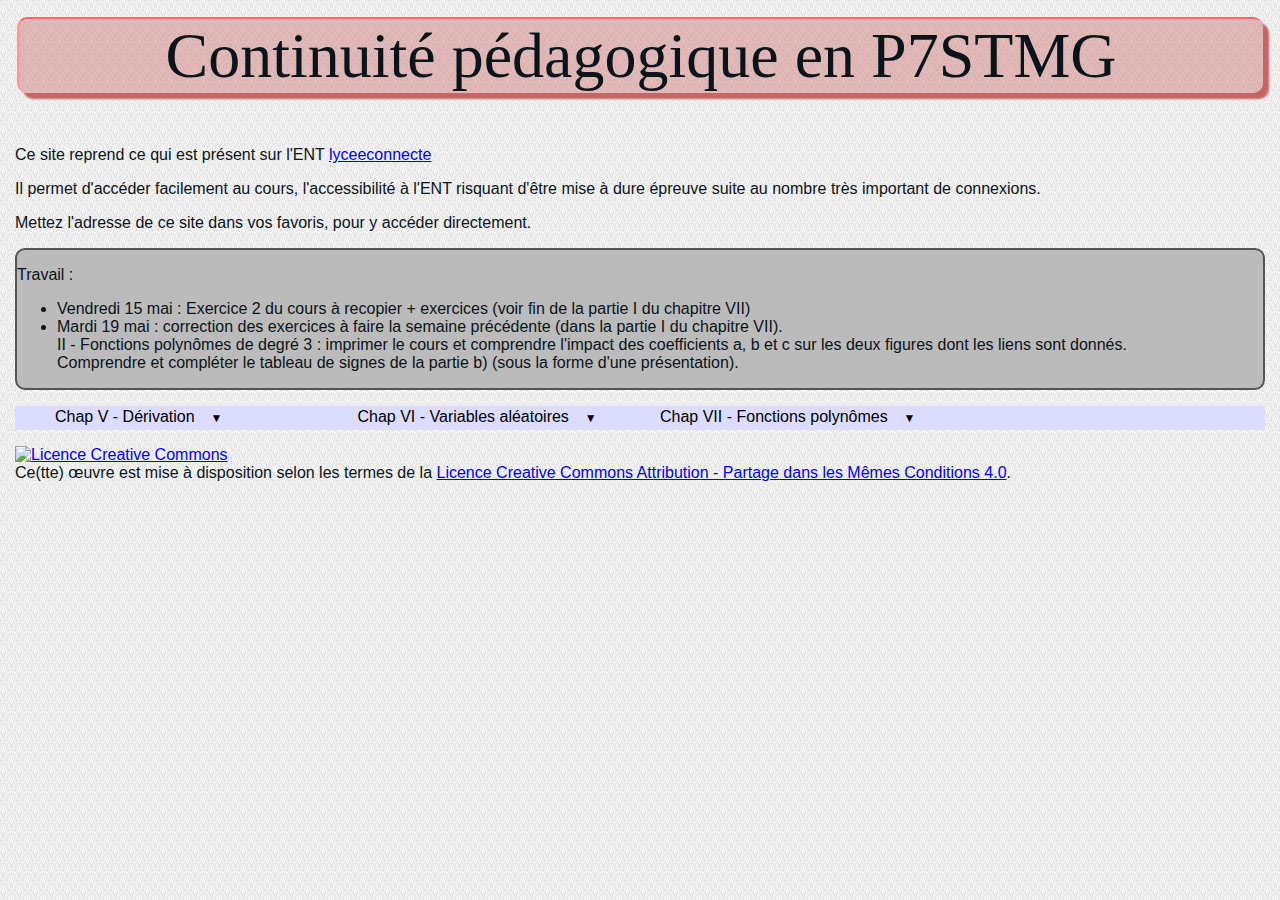
==== index.html @ 455b60ea "Update index.html" ====
<!DOCTYPE html>
<html>

<head>
    <!-- En-tête de la page -->
    <meta charset="utf-8" />
    <!-- C'est l'encodage de mon site -->
    <meta name='keywords' content="P7STMG, mathématiques, maths" />
    <link rel="stylesheet" href="stylesheets/style.css" />
    <!--import des styles en .css-->
    <title>P7STMG</title>
    <!--C'est le titre de la page (écrit en haut de l'onglet du navigateur) -->
    <script src="https://ajax.googleapis.com/ajax/libs/jquery/3.1.0/jquery.min.js"></script>
    <script src="javascript/continuitePedagogique.js"></script>
</head>

<header>
    <span id="voirCompteur">&nbsp;&nbsp;&nbsp;&nbsp;</span>
    <p id="counter"></p>
    <h2>Continuité pédagogique en P7STMG</h2>
</header>

<body>
    <p>Ce site reprend ce qui est présent sur l'ENT <a href="http://lyceeconnecte.fr" target="_blank">lyceeconnecte</a></p>
    <p>Il permet d'accéder facilement au cours, l'accessibilité à l'ENT risquant d'être mise à dure épreuve suite au nombre très important de connexions.</p>
    <p>Mettez l'adresse de ce site dans vos favoris, pour y accéder directement.</p>
    <!--J'ai trouvé le bandeau de navigation ici :
      https://www.pierre-giraud.com/html-css-apprendre-coder-cours/creation-menu-deroulant/
       -->
    <div id="travailRendre">
        <p> Travail :
            <ul>
                <li>Vendredi 15 mai : Exercice 2 du cours à recopier + exercices (voir fin de la partie I du chapitre VII)</li>
                <li>Mardi 19 mai : correction des exercices à faire la semaine précédente (dans la partie I du chapitre VII).<br/> II - Fonctions polynômes de degré 3 : imprimer le cours et comprendre l'impact des coefficients a, b et c sur les deux figures
                    dont les liens sont donnés.<br/> Comprendre et compléter le tableau de signes de la partie b) (sous la forme d'une présentation).</li>
            </ul>
        </p>
    </div>
    <nav>
        <ul>
            <li class="deroulant"><a href="#" id="navderivation">Chap V - Dérivation &ensp;</a>
                <ul class="sous">
                    <li id="navfctDerivee"><a href="#">II - Fonction dérivée</a></li>
                    <li id="navsensVar"><a href="#">III - Sens de variation et signe de la dérivée</a></li>
                </ul>
            </li>
            <li class="deroulant"><a href="#" id="navvarAlea">Chap VI - Variables aléatoires &ensp;</a>
                <ul class="sous">
                    <li id="navepreuvesIndep"><a href="#">I - Succession d'épreuves indépendantes</a></li>
                    <li id="navvaDiscrete"><a href="#">II - Variables aléatoires discrètes</a></li>
                    <li id="navBernoulli"><a href="#">III - Répétitions d'épreuves de Bernoulli</a></li>
                </ul>
            </li>
            <li class="deroulant"><a href="#" id="navpolynomes">Chap VII - Fonctions polynômes &ensp;</a>
                <ul class="sous">
                    <li id="navpolDegre2"><a href="#">I - Fonctions <i>x</i>&mapsto;<i>a</i>(<i>x</i>-<i>x</i><sub>1</sub>)(<i>x</i>-<i>x</i><sub>2</sub>)</a></li>
                    <li id="navpolDegre3"><a href="#">II - Fonctions polynômes de degré 3</a></li>
                </ul>
            </li>
        </ul>
    </nav>

    <div id='derivation'>
        <h1 id="Introduction">Chapitre V - Dérivation</h1>

        <div id="fctDerivee">
            <p>Je rappelle que vous avez été destinataire du support de cours suivant : <a href="documents/2019_1STMG_05_Derivation_eleve.pdf" target="_blank">pdf</a></p>
            <p>Par ailleurs, les lectures graphiques de nombres dérivés sont importantes. Voici les liens directs vers les exercices présents sur labomep :
                <ul>
                    <li><a href="https://bibliotheque.sesamath.net/public/voir/5ba8a2980c7c1c7a4ca3eb2f" target="_blank">exercice 1</a></li>
                    <li><a href="https://bibliotheque.sesamath.net/public/voir/5c59a21f830f3437fdd11181" target="_blank">exercice 2</a></li>
                </ul>
            </p>
            <h2>II - Fonction dérivée</h2>
            <p>Voici le tableau complété en classe</p>
            <p> <img src="images/tableauDerivees.JPG"></p>
            <p>Voici sur un exemple la façon de calculer la dérivée d'une fonction polynôme de degré 3 : <a href="documents/2019_presentationcalculDerivee.pdf" target="_blank">pdf</a></p>
            <p>Pour plus d'explications, voici une vidéo qui reprend étape par étape le contenu de ce fichier pdf.</p>
            <video controls width="467" height="348"><source src="videos/DeriveePolynomeDegre3.mp4"></video>
            <p><strong>Cela devrait aider les élèves qui n'auraient pas réussi à faire le deuxième exercice labomep.</strong></p>
            <p>Voici le lien vers cet exercice : <a href="https://bibliotheque.sesamath.net/public/voir/49609" target="_blank">exercice 3</a></p>
            <p><strong>Vous devez par ailleurs aller sur moodle car un exercice en ligne est à faire (il reprend les exercices 30, 33 et 37 p. 113).</strong></p>
        </div>
        <div id="sensVar">
            <h2>III - Sens de variation d'une fonction et signe du nombre dérivé </h2>
            <p>Recopier dans votre cours ce qui suit :<br/><img src="images/proprieteSigneDerivee.JPG"></p>
            <p>Voici sur un exemple (à écrire dans le cours) comment on peut utiliser cette propriété : <a href="documents/2019_signeDeriveeVariationFct.pdf" target="_blank">pdf</a></p>
            <p>Pour plus d'explications, voici une vidéo qui reprend étape par étape le contenu de ce fichier pdf.</p>
            <video controls width="467" height="351"><source src="videos/SigneDeriveeVariationFct.mp4"></video>
            <p>Nous pouvons poursuivre avec l'exercice complet (et donc très important) montrant comment sont souvent utilisées ces propriétés.</p>
            <p>Voici le corrigé de l'exercice du cours. Le recopier : <a href="documents/2019_exBilanEtudeFct.pdf" target="_blank">pdf</a>.</p>
            <p>Pour expliquer ce documents, voici une vidéo que j'ai découpée en 4 parties. <strong>N'oubliez-pas que cet exercice est très important.</strong></p>
            <video controls width="532" height="408"><source src="videos/exoCoursQuestion1.mp4"></video>
            <video controls width="532" height="408"><source src="videos/exoCoursQuestion2.mp4"></video>
            <video controls width="532" height="408"><source src="videos/exoCoursQuestion3.mp4"></video>
            <video controls width="532" height="408"><source src="videos/exoCoursQuestion3cd.mp4"></video>
            <p>
                <ul>
                    <li>Exercice 42 p. 113 (à faire le vendredi 20 mars). Voici le <a href="documents/ex42p113.pdf" target="_blank">corrigé (sous forme d'un diaporama) de l'exercice 42</a></li>
                    <li>Exercice 54 p. 114 (à faire pour le mardi 24 mars). Voici le <a href="documents/ex54p114.pdf" target="_blank">corrigé (sous forme d'un diaporama) de l'exercice 54</a></li>
                    <li>Exercice 71 p. 116 (à faire le mars 24 mars). Voici le <a href="documents/ex71p116.pdf" target="_blank">corrigé (sous forme d'un diaporama) de l'exercice 71</a></li>
                    <li>Exercice 73 p. 117. Voici le <a href="documents/ex73p117.pdf" target="_blank">corrigé de l'exercice 73 p. 117</a>.</li>
                    <li>Dernier exercice du chapitre sous forme d'un devoir à rendre : exercice 97 p. 121 + <a href="documents/Courbe DM01.pdf" target="_blank">exercice sur les nombres dérivés</a>.</li>
                    <li>Voici le <a href="documents/ex97p121.pdf" target="_blank">corrigé de l'exercice 97 p. 121</a> ainsi que celui du <a href="documents/CourbeDM_corr.pdf" target="_blank">deuxième exercice</a><br/> Quelques explications supplémentaires
                        en vidéo : <video controls width="448" height="270"><source src="videos/ex97p121.mp4"></video></li>
                    <li>Pour une utilisation de la calculatrice dans le calcul d'images avec un tableau de valeurs, je vous le propose avec 2 modèles :<br/> Avec la casio Graph35 :<video controls width="448" height="270"><source src="videos/casio35TabValeurs.mp4"></video><br/>                        Avec la casio collège :<video controls width="448" height="270"><source src="videos/casioCollegeTabValeurs.mp4"></video></li>

                </ul>
            </p>
        </div>
    </div>
    <div id='varAlea'>
        <h1 id="Introduction">Chapitre VI - Variables aléatoires</h1>
        <p>Voici le <a href="documents/VariablesAleaPartie1.pdf" target="_blank">fichier contenant le cours</a> (il contient toutes les captures d'écran). Vous trouverez ci-dessous les exemples à intégrer.</p>
        <div id="epreuvesIndep">
            <p>Début du chapitre (capture présente dans <a href="documents/VariablesAleaPartie1.pdf" target="_blank">le fichier</a>)&nbsp;:<br/>
                <img src="images/successionEpreuves.jpg" alt="succession épreuves" /></p>
            <p>Voici deux exemples de construction d'un arbre, au format pdf et en vidéo : <a href="documents/2019_successionEpreuveEx1.pdf" target="_blanck">exemple 1</a> et <a href="documents/2019_successionEpreuveEx2.pdf" target="_blanck">exemple 2</a></p>
            <video controls width="480" height="270"><source src="videos/arbre_ex1.mp4"></video>
            <video controls width="480" height="270"><source src="videos/arbre_ex2.mp4"></video>
            <p>Faire l'exercice 56 p. 160 le vendredi 03 avril.<br/> Pour le mardi 07 avril, faire l'exercice 95 p. 167.<br/> Voici la <a href="documents/exEpreuvesIndep.pdf" target="_blank">correction de ces exercices</a>.</p>
        </div>
        <div id="vaDiscrete">
            <h2>Variable aléatoire discrète</h2>
            <p>Suite du chapitre (capture présente dans <a href="documents/VariablesAleaPartie1.pdf" target="_blank">le fichier</a>)&nbsp;:<br/>
                <img src="images/va_loiProba.jpg" alt="variable aléatoire et loi de probabilité" /></p>
            <p>Voici deux exemples de construction d'une loi de probabilité, au format pdf et en vidéo : <a href="documents/2019_loiProbaEx1.pdf" target="_blanck">exemple 1</a> et <a href="documents/2019_loiProbaEx2.pdf" target="_blanck">exemple 2</a></p>
            <video controls width="480" height="270"><source src="videos/loiProba_Ex1.mp4"></video>
            <video controls width="480" height="270"><source src="videos/loiProba_Ex2.mp4"></video>
            <p>mardi 07 avril : faire l'exercice 40 p. 158 (correction dont le lien est mis en bas de page)</p>
            <p>Voici le dernier point de cette partie : l'espérance d'une variable aléatoire (capture présente dans <a href="documents/VariablesAleaPartie2.pdf" target="_blank">le fichier</a>).<br/>Cela représente <strong>la moyenne des valeurs de la variable aléatoire X</strong>.<br/>
                <img src="images/esperanceVa.jpg" alt="espérance d'une variable aléatoire" /></p>
            <p>Voici <a href="documents/2019_espeVa.pdf" target="_blank">deux exemples</a> sur le calcul de l'espérance d'une variable alétaoire (à recopier) et les explications en vidéo :</p>
            <video controls width="468" height="329"><source src="videos/esperanceLoi.mp4"></video>

            <p>Mardi 07 avril : Faire l'exercice 26 p. 157 (la correction est à la fin du manuel, mais vous le savez mieux que moi...).<br/> Faire également l'exercice 27 p. 157.<br/> Voici la <a href="documents/exVariableAlea.pdf" target="_blank">correction des exercices 40 p. 158 et 26 p. 157</a>.</p>
            <p><a href="documents/ex91p165.pdf" target="_blank">Correction de l'exercice 91 p. 165</a> qui était à faire pour le vendredi 11 avril.</p>

        </div>
        <div id="Bernoulli">
            <h2>Repétition d'épreuves de Bernoulli</h2>
            <p>Suite du chapitre (capture présente dans <a href="documents/VariablesAleaPartie2.pdf" target="_blank">le fichier</a>)&nbsp;:<br/>
                <img src="images/loiBernoulli.jpg" alt="loi de Bernoulli" /></p>
            <p>La suite du chapitre sera traitée à l'aide de deux exemples&nbsp;:<br/>
                <img src="images/schemaBernoulli.jpg" alt="répétition d'épreuves de Bernoulli" /></p>
            <p>Voici les exemples du cours (à recopier) : <a href="documents/2019_repetitionBernoulli.pdf" target="_blank">partie 1</a> et <a href="documents/2019_repetitionBernoulliEx.pdf" target="_blank">partie 2</a></p>
            Exemple 1 en vidéo : <video controls width="468" height="329"><source src="videos/SchemaBernoulliEx1.mp4"></video> Exemple 2 en vidéo : <video controls width="468" height="329"><source src="videos/SchemaBernoulliEx2.mp4"></video>
            <p><u>Mardi 14 avril :</u> Faire les exercices 41 p. 158 - 42 p. 158 et 61 p. 161.<br/>Pour réussir, vous devrez comprendre qu'à chaque fois nous sommes dans la situation d'une succession d'épreuves de Bernoulli. Il vous faudra alors faire des
                arbres comme dans les vidéos ci-dessus.<br/>Dans la première vidéo, vous aviez 4 répétitions, dans la seconde, vous n'en aviez que 2. Donc faites attention aux nombre de répétitions que vous avez dans ces exercices.<br/>Voici <a href="documents/exrepBernoulli.pdf"
                    target="_blank">la correction de ces trois exercices</a>.</p>
            <p><u>Vendredi 17 avril :</u> exercice 63 p. 161 avec <a href="documents/ex63p161.pdf" target="_blank">la correction</a></p>
            <p><u>Pour le mardi 05 mai :</u>exercice 90 p. 165 à rendre (merci de le rendre quelques jours avant pour me laisser du temps pour corriger).</p>
            <p>Voici la <a href="documents/ex90p165.pdf" target="_blank">correction de l'exercice 90</a>.</p>
        </div>
    </div>
    <div id='polynomes'>
        <h1 id="Introduction">Chapitre VII - Fonctions polynômes de degrés 2 et 3</h1>
        <div id="polDegre2">
            <h2>Fonctions <i>x</i>&mapsto;<i>a</i>(<i>x</i>-<i>x</i><sub>1</sub>)(<i>x</i>-<i>x</i><sub>2</sub>)</h2>
            <p><u>Mardi 05 mai :</u></p>
            <p>Voici la version élève de <a href="documents/2019_polynomeDegre2.pdf" target="_blank">la partie I du cours</a>.</p>
            <p>Compléter cette version avec la <a href="documents/ExPolDegre2.pdf" target="_blank">présentation de l'exemple intégré au cours</a>.</p>
            <p>Construire la courbe représentative dans le repère : dans la présentation ci-dessus, je renvoie à la méthode corrigée lors d'une exercice pour construire un tableau de valeurs.</p>
            <p><u>Lundi 11 mai :</u></p>
            <p>Concernant le dernier exercice de cette partie, je l'ai découpé par question :
                <ul>
                    <li><a href="documents/ExoPolDegre2Q1.pdf" target="_blank">Question 1</a> puis en <a href="videos/ExoPolDegre2Q1.mp4" target="_blank">vidéo</a></li>
                    <li><a href="documents/ExoPolDegre2Q2.pdf" target="_blank">Question 2</a> puis en <a href="videos/ExoPolDegre2Q2.mp4" target="_blank">vidéo</a></li>
                    <li><a href="documents/ExoPolDegre2Q3.pdf" target="_blank">Question 3</a> puis en <a href="videos/ExoPolDegre2Q3.mp4" target="_blank">vidéo</a></li>
                </ul>
            </p>
            <p><u>Mardi 12 mai : se servir des exercices de la veille pour faire les suivants (ils sont très courts) :</u>
                <ul>
                    <li>exercices 3 - 6 - 8 p. 89</li>
                    <li>exercices 11 - 12 p. 89</li>
                    <li>exercice 37 p. 91</li>
                </ul>
            </p>
            <p><a href="documents/Ex12mai.pdf" target="_blank">Correction des exercices</a> qui étaient à faire pour le 12 mai.</p>
            <p><u>Vendredi 15 mai</u><br/>Recopier l'<a href="documents/ExPolDegre2.pdf" target="_blank">exercice 2</a> dans le cours.</p>
            <p>Faire les exercices 13 p. 89 et 40 p. 91 (pour ce deuxième exercice, il s'agit de construire un tableau de signes comme nous avions déjà fait en travaillant les automatismes).</p>
            <p><a href="documents/Ex15mai.pdf" target="_blank">Correction des exercices</a> qui étaient à faire pour le 15 mai.</p>
        </div>
        <div id="polDegre3">
            <h2>Fonctions polynômes de degré 3</h2>
            <p>Les deux sous-parties de ce paragraphe sont dans ce <a href="documents/2019_1STMG_05_Derivation_eleve.pdf" target="_blank">document</a>.</p>
            <h3>a) Les fonctions <i>x</i>&mapsto;<i>ax</i>&sup3;+<i>b</i></h3>
            <p>Cette partie du cours est juste destinées à vous faire découvrir les fonctions de base permettant d'introduire les fonctions polynômes de degré 3.</p>
            <p>Sur cette <a href="documents/axCubeplusb.html" target="_blank">première figure</a>, vous pouvez modifier les valeurs de <i>a</i> et <i>b</i> pour voir l'impact que cela peut avoir sur la courbe.</p>
            <p>Cette <a href="documents/resolutionxCubeEgalc.html" target="_blank">deuxième figure</a> vous permet de visualiser où se situe la solution de l'équation
                <x>&sub3;=<i>c</i> suivant différentes valeur de <i>c</i>.</x>.</p>
            <h3>b) Les fonctions <i>x</i>&mapsto;<i>a</i>(<i>x</i>-<i>x</i><sub>1</sub>)(<i>x</i>-<i>x</i><sub>2</sub>)(<i>x</i>-<i>x</i><sub>3</sub>)</h3>
            <p>L'étude de cette famille de fonction se résumé finalement à la détermination de son signe. Il faut tout de même retenir qu'une telle fonction admettra 3 racines (elle s'annulera en 3 valeurs) et que pour déterminer son signe on construira
                un <strong>tableau de signes</strong>.</p>
            <p>L'exemple donné dans le cours est à compléter à l'aide de <a href="documents/signePolDegre3.pdf" target="_blank">cette présentation</a>.</p>
        </div>
    </div>
    <footer id="licencePied">
        <a rel="license" href="http://creativecommons.org/licenses/by-sa/4.0"><img alt="Licence Creative Commons" style="border-width:0" src="https://licensebuttons.net/l/by-sa/4.0/88x31.png" /></a><br />Ce(tte) œuvre est mise à disposition selon les termes de la <a rel="license" href="http://creativecommons.org/licenses/by-sa/4.0">Licence Creative Commons Attribution -  Partage dans les Mêmes Conditions 4.0</a>.
    </footer>

</body>


</html>
---- stylesheets/style.css ----
html,
body {
    font-family: "Comic Sans MS", "Trebuchet MS", Arial, Verdana, sans-serif;
    /*sur les polices j'en mets plusieurs pour que le navigateur cherche la suivante s'il ne trouve pas la première
	par ailleurs, j'ai mis des guillemets autour des polices qui contiennent une espace dans leur nom*/
    background: url("../images/bg1.gif");
    margin: 0px;
    padding: 0px;
    color: black;
}

body {
    padding: 15px;
    color: rgb(10, 20, 25);
    visibility: hidden;
    /*je le rends invisible au début, mais cela redeviendra visible avec le js*/
}

header {
    margin: 2px;
    margin-bottom: 10px;
    text-align: center;
    background-color: rgba(200, 100, 100, 0.4);
    border-top: 2px solid rgb(255, 100, 100);
    border-left: 2px solid rgb(255, 150, 150);
    border-radius: 10px;
    box-shadow: 6px 6px 2px rgb(200, 100, 100);
}

h1 {
    background: border-box rgba(200, 0, 30, 0.7);
    border-radius: 7px;
    padding-left: 10px;
    font-style: italic;
    font-weight: bold;
    text-transform: uppercase;
}

h2 {
    border-radius: 7px;
    box-shadow: -5px 5px teal;
    background-color: rgba(20, 10, 120, 0.5);
}

h3 {
    text-shadow: 2px 2px #558ABB;
}

header>h2 {
    font-family: Liberation Serif, sans-serif;
    font-size: 4em;
    font-weight: normal;
    margin-top: 0px;
    box-shadow: none;
    background-color: transparent;
}

.codePython {
    /*Utilisé pour tout code python*/
    background-color: white;
    border: dashed black 1px;
    margin-left: 1px;
    margin-right: 7px;
    padding-left: 2px;
    padding-right: 2px;
    text-decoration: bold;
}

pre>.codePython {
    font-size: 1.2em;
}

.motCle {
    /*Je mets en bleu les mots clés en python*/
    color: blue;
}

.comment {
    /*Je mets en gris les commentaires en python*/
    color: rgb(90, 90, 90);
}

.diaporama {
    text-align: center;
    width: 100%;
}

#idDiapo {
    text-align: center;
}

.imageDiapo {
    width: 75%;
    float: none;
}

th {
    background-color: rgba(0, 0, 255, 0.3);
    text-decoration: bold;
}

table {
    border-collapse: collapse;
    width: 100%;
}

table,
th,
td {
    border: 1px solid black;
}

td {
    text-align: center;
    width: 14%;
}

button {
    border: none;
    padding: 6px;
    margin: 0 10px 15px 10px;
    border-radius: 2px;
    box-shadow: 3px 3px 12px #999;
    background: #fff;
    font: bold 13px Arial;
    color: #555;
}

button:hover {
    box-shadow: 0 12px 16px 0 rgba(0, 0, 0, 0.24), 0 17px 50px 0 rgba(0, 0, 0, 0.19);
}


/**************************************************************************
Pour le bandeau de navigation
J'ai trouvé ça ici :
https://www.pierre-giraud.com/html-css-apprendre-coder-cours/creation-menu-deroulant/
*************************************************************************/

nav {
    width: 100%;
    margin: 0 auto;
    background-color: rgb(220, 220, 255);
    position: sticky;
    top: 0px;
}

nav ul {
    list-style-type: none;
}

nav ul li {
    float: left;
    width: 25%;
    text-align: left;
    position: relative;
}

nav ul::after {
    content: "";
    display: table;
    clear: both;
}

nav a {
    display: block;
    text-decoration: none;
    color: black;
    border-bottom: 2px solid transparent;
    padding: 2px 0px;
}

nav a:hover {
    color: orange;
    border-bottom: 2px solid gold;
}

.sous {
    display: none;
    box-shadow: 0px 1px 2px #CCC;
    background-color: white;
    position: absolute;
    width: 100%;
    z-index: 1000;
}

nav>ul li:hover .sous {
    display: block;
}

.sous li {
    float: none;
    width: 100%;
    text-align: left;
}

.sous a {
    padding: 2px;
    border-bottom: none;
}

.sous a:hover {
    border-bottom: none;
    background-color: RGBa(200, 200, 200, 0.1);
}

.deroulant>a::after {
    content: " ▼";
    font-size: 12px;
}

#voirCompteur,
#counter {
    position: absolute;
    top: 0px;
    left: 0px;
}

#travailRendre {
    margin: 0;
    padding: 0;
    background-color: #BBBBBB;
    border-radius: 10px;
    border: 2px solid #555;
}
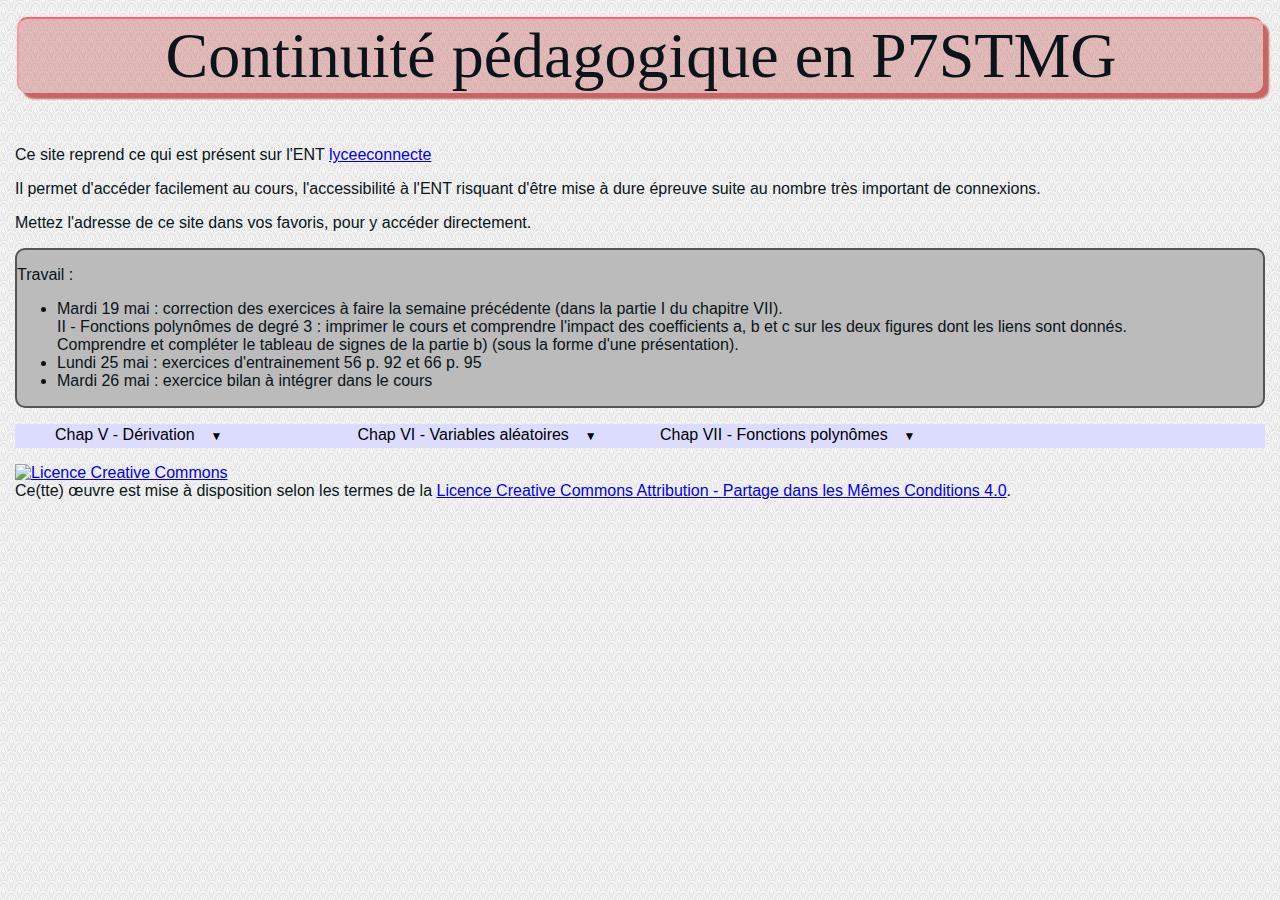
==== commit 78b8670c: "Update index.html" ====
--- a/index.html
+++ b/index.html
@@ -30,9 +30,10 @@
     <div id="travailRendre">
         <p> Travail :
             <ul>
-                <li>Vendredi 15 mai : Exercice 2 du cours à recopier + exercices (voir fin de la partie I du chapitre VII)</li>
                 <li>Mardi 19 mai : correction des exercices à faire la semaine précédente (dans la partie I du chapitre VII).<br/> II - Fonctions polynômes de degré 3 : imprimer le cours et comprendre l'impact des coefficients a, b et c sur les deux figures
                     dont les liens sont donnés.<br/> Comprendre et compléter le tableau de signes de la partie b) (sous la forme d'une présentation).</li>
+                <li>Lundi 25 mai : exercices d'entrainement 56 p. 92 et 66 p. 95</li>
+                <li>Mardi 26 mai : exercice bilan à intégrer dans le cours</li>
             </ul>
         </p>
     </div>
@@ -193,6 +194,10 @@
             <p>L'étude de cette famille de fonction se résumé finalement à la détermination de son signe. Il faut tout de même retenir qu'une telle fonction admettra 3 racines (elle s'annulera en 3 valeurs) et que pour déterminer son signe on construira
                 un <strong>tableau de signes</strong>.</p>
             <p>L'exemple donné dans le cours est à compléter à l'aide de <a href="documents/signePolDegre3.pdf" target="_blank">cette présentation</a>.</p>
+            <p>Faire les exercices 56 p. 92 et 66 p. 95. Vous pourrez ensuite comparer vos résultats à la <a href="documents/Ex25mai.pdf" target="_blank">correction</a>.</p>
+            <h3>c) Exercice bilan</h3>
+            <p>Voici <a href="documents/exoBilanChap7.pdf" target="_blank">un exercice bilan de ce chapitre</a> à intégrer dans le cours.</p>
+            <p>Entrainez-vous au brouillon à faire cet exercice (vous êtes en mesure de faire de très nombreuses questions) puis recopiez sur votre cours le corrigé que je vous donne sous la forme d'une <a href="documents/exoBilan.pdf" taget="_blank">présentation</a>.</p>
         </div>
     </div>
     <footer id="licencePied">
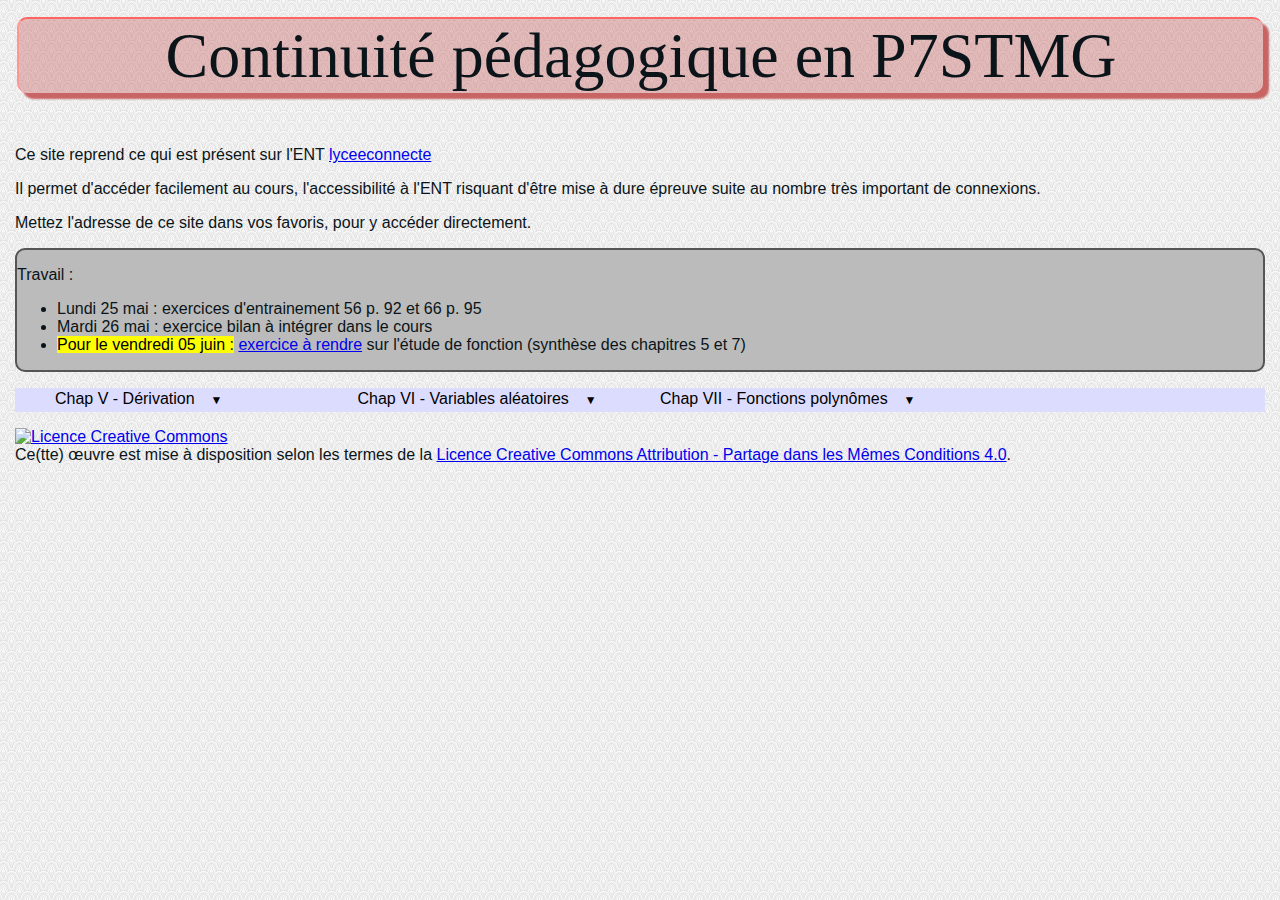
==== commit c2463354: "Update index.html" ====
--- a/index.html
+++ b/index.html
@@ -30,10 +30,9 @@
     <div id="travailRendre">
         <p> Travail :
             <ul>
-                <li>Mardi 19 mai : correction des exercices à faire la semaine précédente (dans la partie I du chapitre VII).<br/> II - Fonctions polynômes de degré 3 : imprimer le cours et comprendre l'impact des coefficients a, b et c sur les deux figures
-                    dont les liens sont donnés.<br/> Comprendre et compléter le tableau de signes de la partie b) (sous la forme d'une présentation).</li>
                 <li>Lundi 25 mai : exercices d'entrainement 56 p. 92 et 66 p. 95</li>
                 <li>Mardi 26 mai : exercice bilan à intégrer dans le cours</li>
+                <li><mark>Pour le vendredi 05 juin :</mark> <a href="documents/2019_1STMG_07_ExoARendre.pdf" target="_blank">exercice à rendre</a> sur l'étude de fonction (synthèse des chapitres 5 et 7)</li>
             </ul>
         </p>
     </div>
@@ -56,6 +55,7 @@
                 <ul class="sous">
                     <li id="navpolDegre2"><a href="#">I - Fonctions <i>x</i>&mapsto;<i>a</i>(<i>x</i>-<i>x</i><sub>1</sub>)(<i>x</i>-<i>x</i><sub>2</sub>)</a></li>
                     <li id="navpolDegre3"><a href="#">II - Fonctions polynômes de degré 3</a></li>
+                    <li id="navsynthese"><a href="#">III - Synthèse sur l'étude de fonction</a></li>
                 </ul>
             </li>
         </ul>
@@ -199,6 +199,10 @@
             <p>Voici <a href="documents/exoBilanChap7.pdf" target="_blank">un exercice bilan de ce chapitre</a> à intégrer dans le cours.</p>
             <p>Entrainez-vous au brouillon à faire cet exercice (vous êtes en mesure de faire de très nombreuses questions) puis recopiez sur votre cours le corrigé que je vous donne sous la forme d'une <a href="documents/exoBilan.pdf" taget="_blank">présentation</a>.</p>
         </div>
+        <div id="synthese">
+            <h2>Synthèse sur l'étude de fonction</h2>
+            <p><a href="documents/2019_1STMG_07_ExoARendre.pdf" target="_blank">Exercice à rendre le vendredi 05 juin</a> sur l'étude de fonction (synthèse des chapitres 5 et 7).</p>
+        </div>
     </div>
     <footer id="licencePied">
         <a rel="license" href="http://creativecommons.org/licenses/by-sa/4.0"><img alt="Licence Creative Commons" style="border-width:0" src="https://licensebuttons.net/l/by-sa/4.0/88x31.png" /></a><br />Ce(tte) œuvre est mise à disposition selon les termes de la <a rel="license" href="http://creativecommons.org/licenses/by-sa/4.0">Licence Creative Commons Attribution -  Partage dans les Mêmes Conditions 4.0</a>.
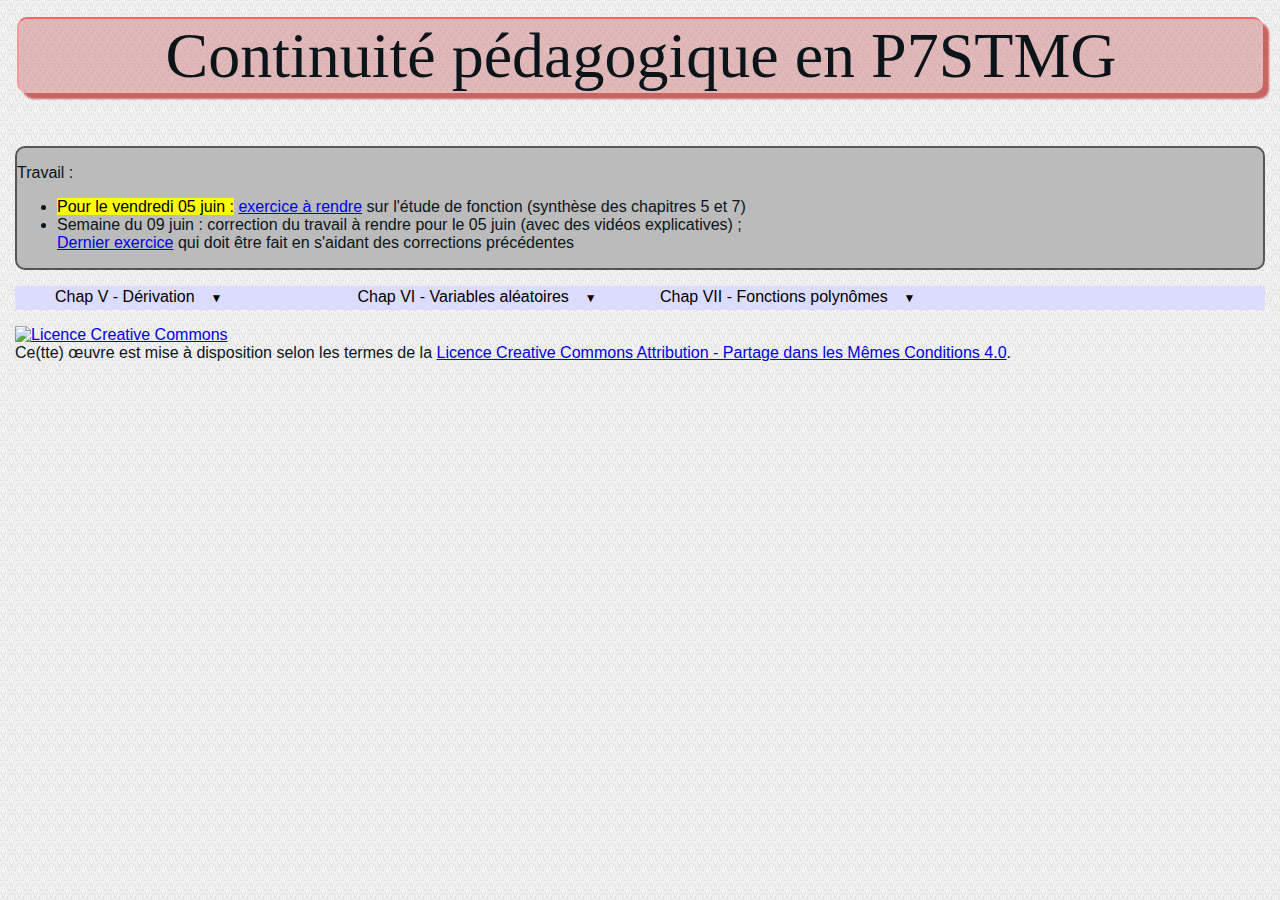
==== commit 9038d877: "Update index.html" ====
--- a/index.html
+++ b/index.html
@@ -21,18 +21,14 @@
 </header>
 
 <body>
-    <p>Ce site reprend ce qui est présent sur l'ENT <a href="http://lyceeconnecte.fr" target="_blank">lyceeconnecte</a></p>
-    <p>Il permet d'accéder facilement au cours, l'accessibilité à l'ENT risquant d'être mise à dure épreuve suite au nombre très important de connexions.</p>
-    <p>Mettez l'adresse de ce site dans vos favoris, pour y accéder directement.</p>
     <!--J'ai trouvé le bandeau de navigation ici :
       https://www.pierre-giraud.com/html-css-apprendre-coder-cours/creation-menu-deroulant/
        -->
     <div id="travailRendre">
         <p> Travail :
             <ul>
-                <li>Lundi 25 mai : exercices d'entrainement 56 p. 92 et 66 p. 95</li>
-                <li>Mardi 26 mai : exercice bilan à intégrer dans le cours</li>
                 <li><mark>Pour le vendredi 05 juin :</mark> <a href="documents/2019_1STMG_07_ExoARendre.pdf" target="_blank">exercice à rendre</a> sur l'étude de fonction (synthèse des chapitres 5 et 7)</li>
+                <li>Semaine du 09 juin : correction du travail à rendre pour le 05 juin (avec des vidéos explicatives) ;<br/> <a href="documents/dernierExo.pdf" target="_blank">Dernier exercice</a> qui doit être fait en s'aidant des corrections précédentes</li>
             </ul>
         </p>
     </div>
@@ -197,11 +193,13 @@
             <p>Faire les exercices 56 p. 92 et 66 p. 95. Vous pourrez ensuite comparer vos résultats à la <a href="documents/Ex25mai.pdf" target="_blank">correction</a>.</p>
             <h3>c) Exercice bilan</h3>
             <p>Voici <a href="documents/exoBilanChap7.pdf" target="_blank">un exercice bilan de ce chapitre</a> à intégrer dans le cours.</p>
-            <p>Entrainez-vous au brouillon à faire cet exercice (vous êtes en mesure de faire de très nombreuses questions) puis recopiez sur votre cours le corrigé que je vous donne sous la forme d'une <a href="documents/exoBilan.pdf" taget="_blank">présentation</a>.</p>
+            <p>Entrainez-vous au brouillon à faire cet exercice (vous êtes en mesure de faire de très nombreuses questions) puis recopiez sur votre cours le corrigé que je vous donne sous la forme d'une <a href="documents/exoBilan.pdf" target="_blank">présentation</a>.</p>
         </div>
         <div id="synthese">
             <h2>Synthèse sur l'étude de fonction</h2>
             <p><a href="documents/2019_1STMG_07_ExoARendre.pdf" target="_blank">Exercice à rendre le vendredi 05 juin</a> sur l'étude de fonction (synthèse des chapitres 5 et 7).</p>
+            <p>Voici <a href="documents/correctionExoBilanFonctions.pdf" target="_blank">la correction de ces deux exercices</a>,<br/> puis sous la forme de deux présentations en vidéo : <a href="videos/BilanFct_Exercice1.mp4" target="_blank">exercice 1</a>                et <a href="videos/BilanFct_Exercice2.mp4" target="_blank">exercice 2</a>.</p>
+            <p>S'ader de ces corrigés pour faire l'<a href="documents/dernierExo.pdf" target="_blank">exercice suivant</a> qui sera le dernier de l'année.</p>
         </div>
     </div>
     <footer id="licencePied">
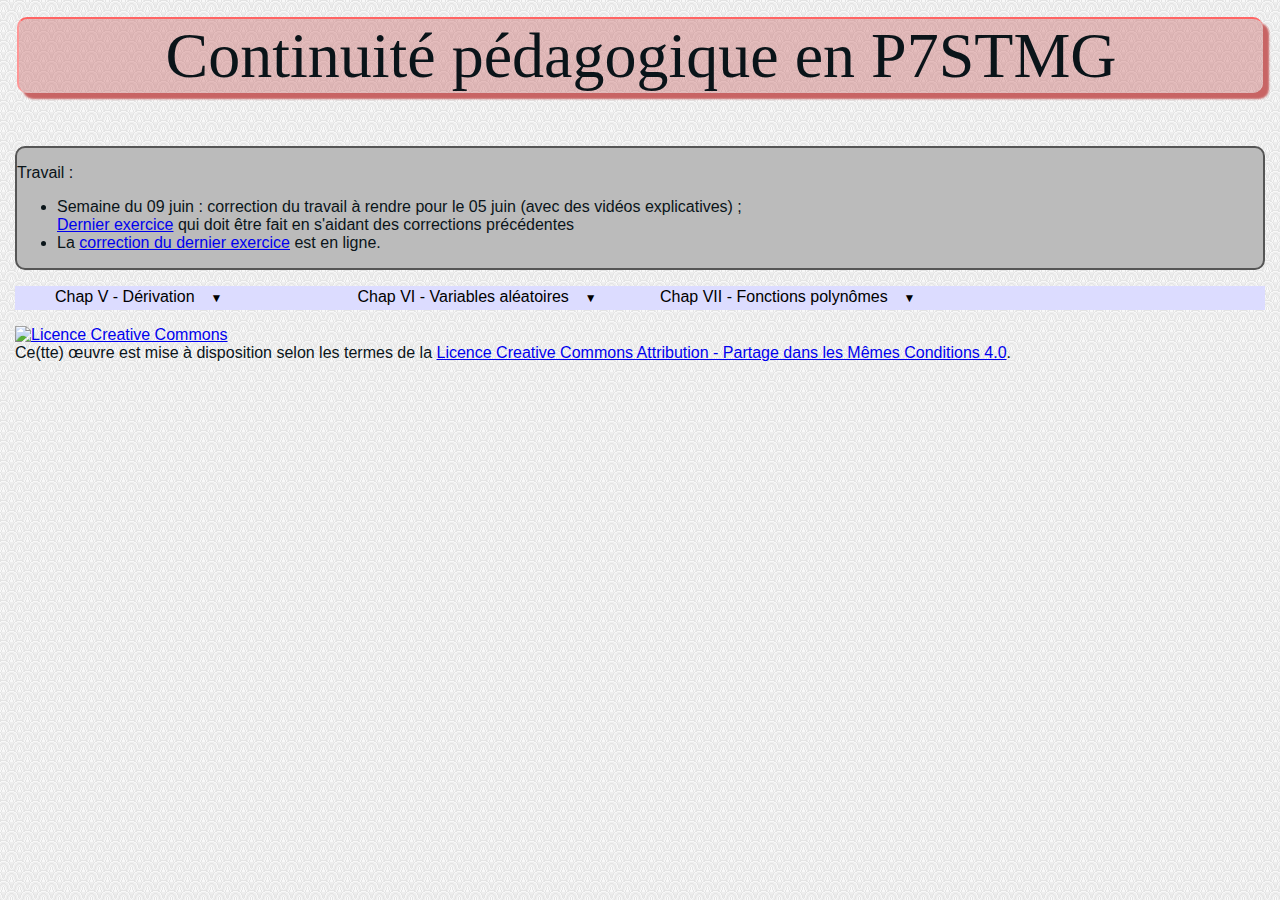
==== commit 2eb08797: "Update index.html" ====
--- a/index.html
+++ b/index.html
@@ -27,8 +27,8 @@
     <div id="travailRendre">
         <p> Travail :
             <ul>
-                <li><mark>Pour le vendredi 05 juin :</mark> <a href="documents/2019_1STMG_07_ExoARendre.pdf" target="_blank">exercice à rendre</a> sur l'étude de fonction (synthèse des chapitres 5 et 7)</li>
-                <li>Semaine du 09 juin : correction du travail à rendre pour le 05 juin (avec des vidéos explicatives) ;<br/> <a href="documents/dernierExo.pdf" target="_blank">Dernier exercice</a> qui doit être fait en s'aidant des corrections précédentes</li>
+                <li>Semaine du 09 juin : correction du travail à rendre pour le 05 juin (avec des vidéos explicatives) ;<br/> <a href="documents/sujetDernierDevoir.pdf" target="_blank">Dernier exercice</a> qui doit être fait en s'aidant des corrections précédentes</li>
+                <li>La <a href="documents/correctionDernierDevoir.pdf" target="_blank">correction du dernier exercice</a> est en ligne.</li>
             </ul>
         </p>
     </div>
@@ -199,7 +199,8 @@
             <h2>Synthèse sur l'étude de fonction</h2>
             <p><a href="documents/2019_1STMG_07_ExoARendre.pdf" target="_blank">Exercice à rendre le vendredi 05 juin</a> sur l'étude de fonction (synthèse des chapitres 5 et 7).</p>
             <p>Voici <a href="documents/correctionExoBilanFonctions.pdf" target="_blank">la correction de ces deux exercices</a>,<br/> puis sous la forme de deux présentations en vidéo : <a href="videos/BilanFct_Exercice1.mp4" target="_blank">exercice 1</a>                et <a href="videos/BilanFct_Exercice2.mp4" target="_blank">exercice 2</a>.</p>
-            <p>S'ader de ces corrigés pour faire l'<a href="documents/dernierExo.pdf" target="_blank">exercice suivant</a> qui sera le dernier de l'année.</p>
+            <p>S'aider de ces corrigés pour faire l'<a href="documents/sujetDernierDevoir.pdf" target="_blank">exercice suivant</a> qui sera le dernier de l'année.</p>
+            <p>Voici la <a href="documents/correctionDernierDevoir.pdf" target="_blank">correction de ce dernier exercice</a>.</p>
         </div>
     </div>
     <footer id="licencePied">
